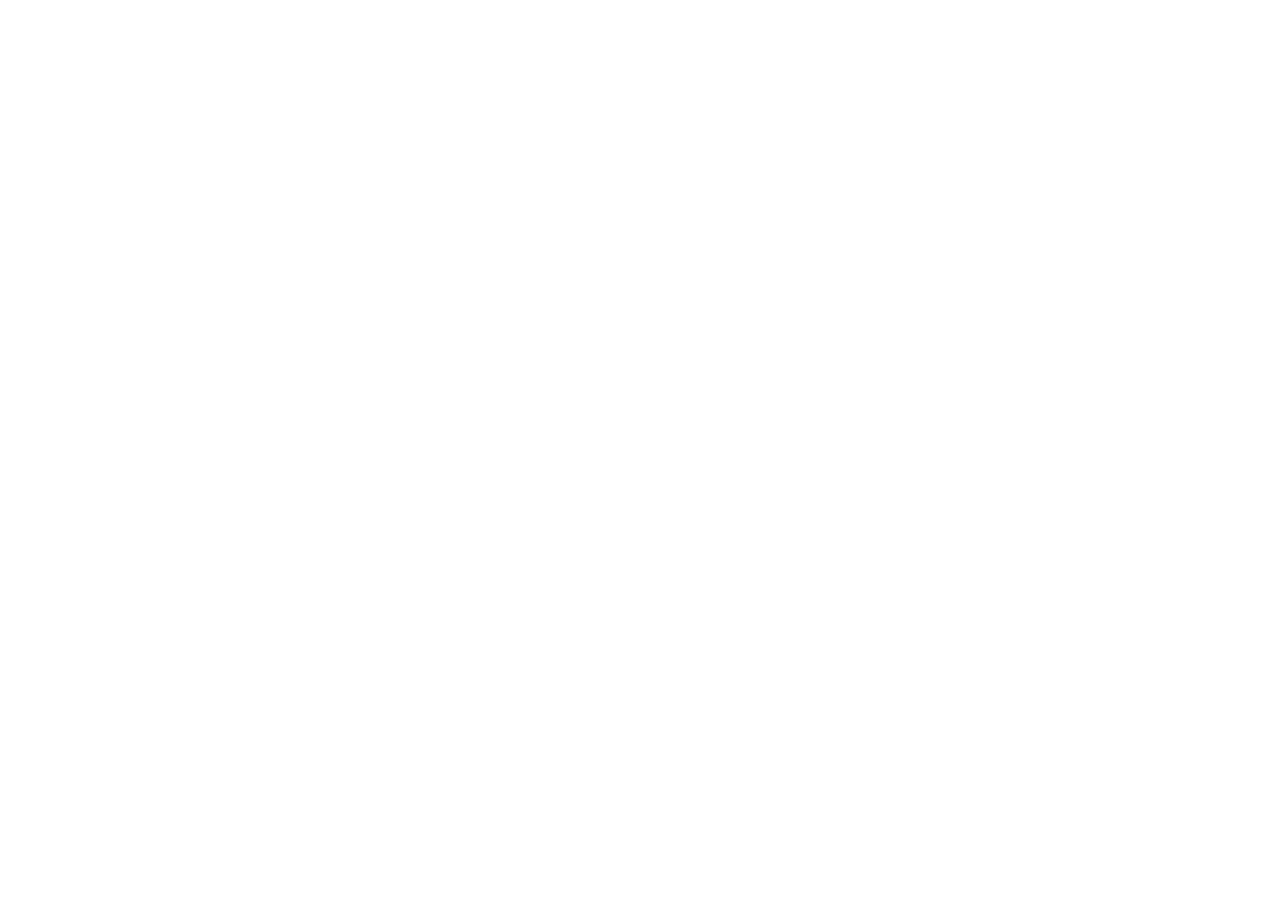
==== index.html @ 9846f3c9 "se agrego la etiqueta link para css" ====
<!DOCTYPE html>
<html>
    <head> 
        <meta charset = "iso-8559-1"/>       
        <meta name = "descripcion" content = " Pagina de actualizacion HTML5"/>
        <meta name = "keywords" content = "html5, css3, javascript, diseño web"/>

        <title>Curso actualizacion HTML5</title>
        <link rel = "stylesheet" href = "mihojadeestilos.css"/>
    </head>

    <body>

    </body>

</html>
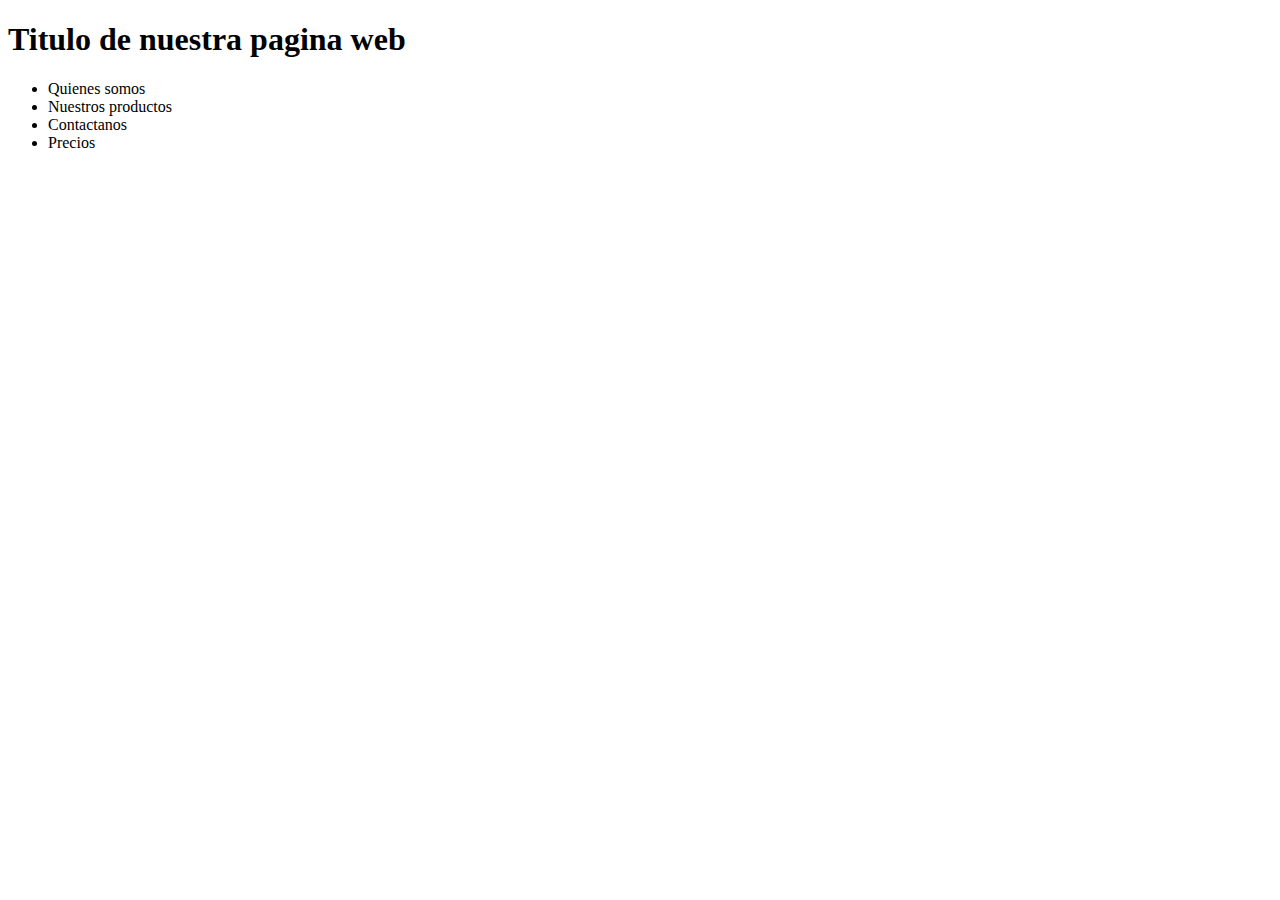
==== commit 5944a7a7: "se agrego la etiqueta header y nav" ====
--- a/index.html
+++ b/index.html
@@ -10,7 +10,20 @@
     </head>
 
     <body>
+        <header>
+            <h1>Titulo de nuestra pagina web</h1>
 
+        </header>
+
+        <nav>
+            <ul>
+                <li>Quienes somos</li>              
+                <li>Nuestros productos</li>
+                <li>Contactanos</li>
+                <li>Precios</li>
+            </ul>
+
+        </nav>
     </body>
 
 </html>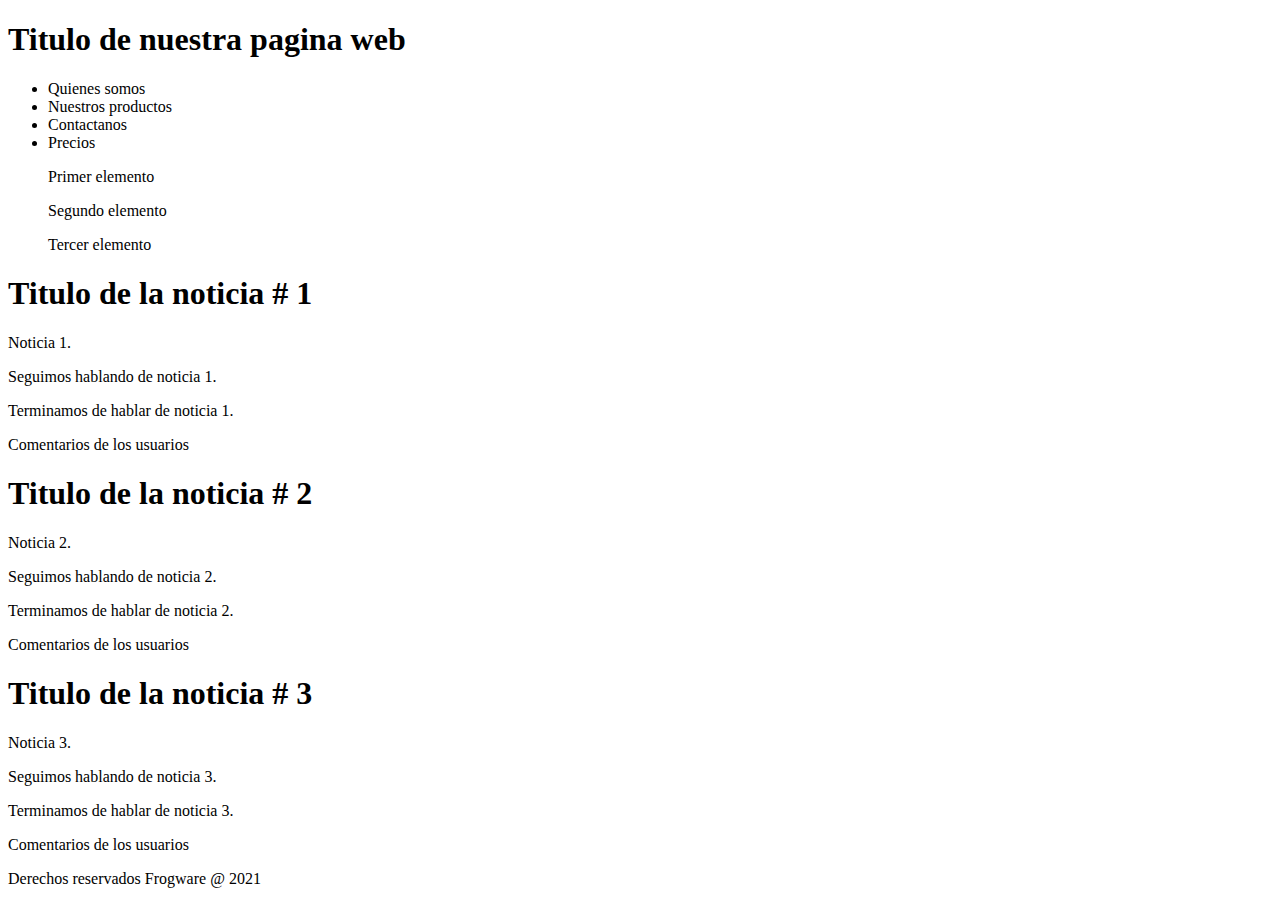
==== commit e4863780: "se agrego la etiqueta aside y section con footer" ====
--- a/index.html
+++ b/index.html
@@ -24,6 +24,57 @@
             </ul>
 
         </nav>
+
+        <aside>
+            <blockquote>Primer elemento</blockquote>
+            <blockquote>Segundo elemento</blockquote>
+            <blockquote>Tercer elemento</blockquote>
+
+        </aside>
+
+        <section>
+            <article>
+                <header>
+                    <h1>Titulo de la noticia # 1</h1>
+                </header>
+            <p>Noticia 1.</p>
+            <p>Seguimos hablando de noticia 1.</p>
+            <p>Terminamos de hablar de noticia 1.</p>
+            <footer>
+                <p>Comentarios de los usuarios</p>
+            </footer>
+            </article>
+
+            <article>
+                <header>
+                    <h1>Titulo de la noticia # 2</h1>
+                </header>
+            <p>Noticia 2.</p>
+            <p>Seguimos hablando de noticia 2.</p>
+            <p>Terminamos de hablar de noticia 2.</p>
+            <footer>
+                <p>Comentarios de los usuarios</p>
+            </footer>
+            </article>
+
+            <article>
+                <header>
+                    <h1>Titulo de la noticia # 3</h1>
+                </header>
+            <p>Noticia 3.</p>
+            <p>Seguimos hablando de noticia 3.</p>
+            <p>Terminamos de hablar de noticia 3.</p>
+            <footer>
+                <p>Comentarios de los usuarios</p>
+            </footer>
+            </article>
+
+        </section>
+
+        <footer>
+            Derechos reservados Frogware @ 2021
+
+        </footer>
     </body>
 
 </html>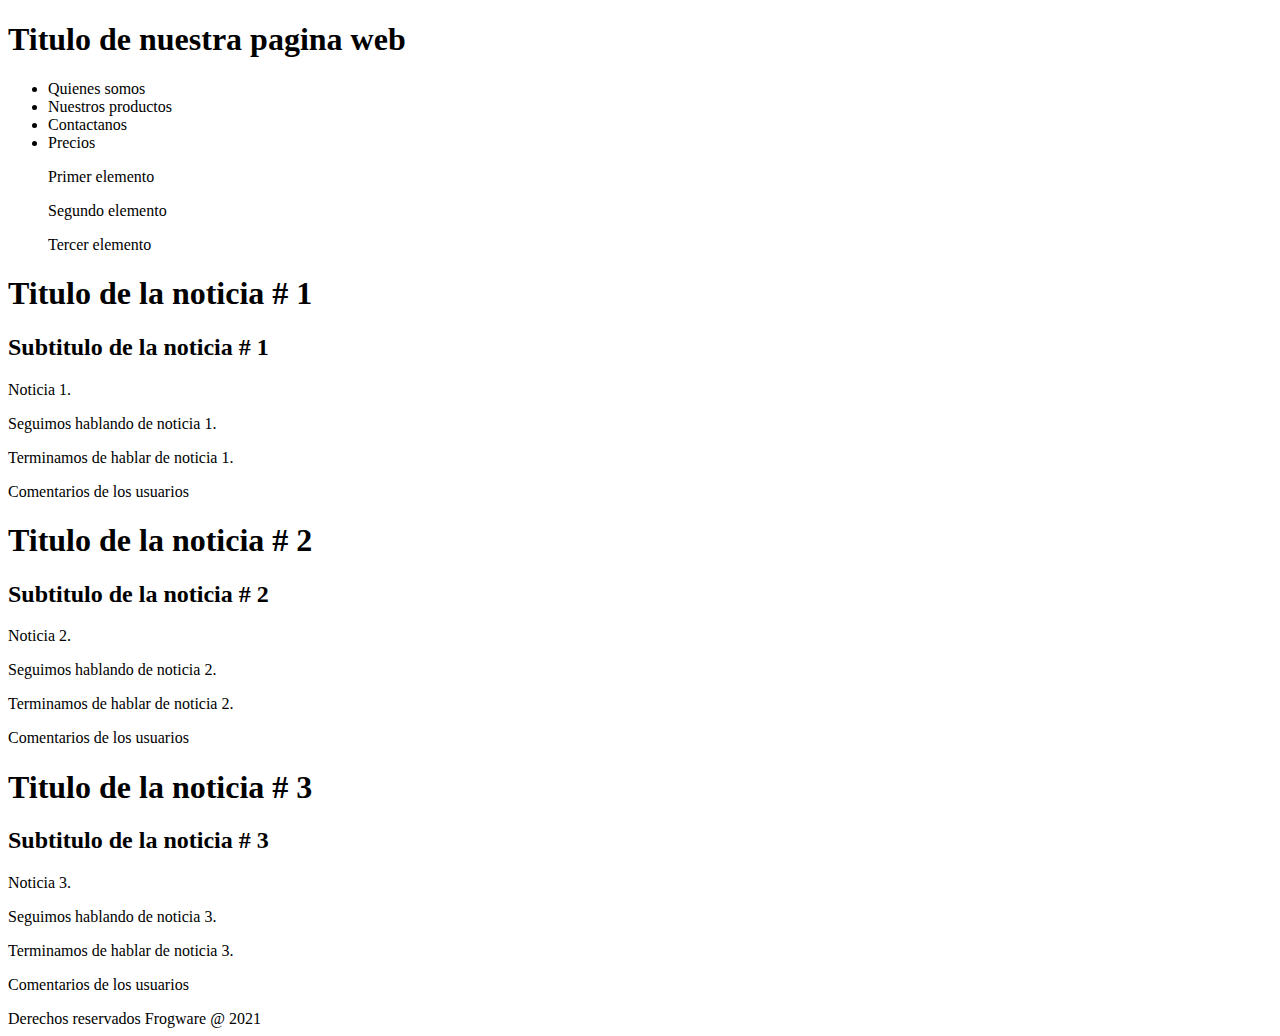
==== commit 4f45f7d8: "se agrego la etiqueta hgroup y algunas modificaciones" ====
--- a/index.html
+++ b/index.html
@@ -35,7 +35,12 @@
         <section>
             <article>
                 <header>
+
+                <hgroup>
                     <h1>Titulo de la noticia # 1</h1>
+                    <h2>Subtitulo de la noticia # 1</h2>
+                </hgroup>
+
                 </header>
             <p>Noticia 1.</p>
             <p>Seguimos hablando de noticia 1.</p>
@@ -47,7 +52,12 @@
 
             <article>
                 <header>
+                
+                <hgroup>
                     <h1>Titulo de la noticia # 2</h1>
+                    <h2>Subtitulo de la noticia # 2</h2>
+                </hgroup>
+                
                 </header>
             <p>Noticia 2.</p>
             <p>Seguimos hablando de noticia 2.</p>
@@ -58,9 +68,14 @@
             </article>
 
             <article>
+
                 <header>
-                    <h1>Titulo de la noticia # 3</h1>
+                    <hgroup>
+                        <h1>Titulo de la noticia # 3</h1>
+                        <h2>Subtitulo de la noticia # 3</h2>
+                    </hgroup>
                 </header>
+
             <p>Noticia 3.</p>
             <p>Seguimos hablando de noticia 3.</p>
             <p>Terminamos de hablar de noticia 3.</p>
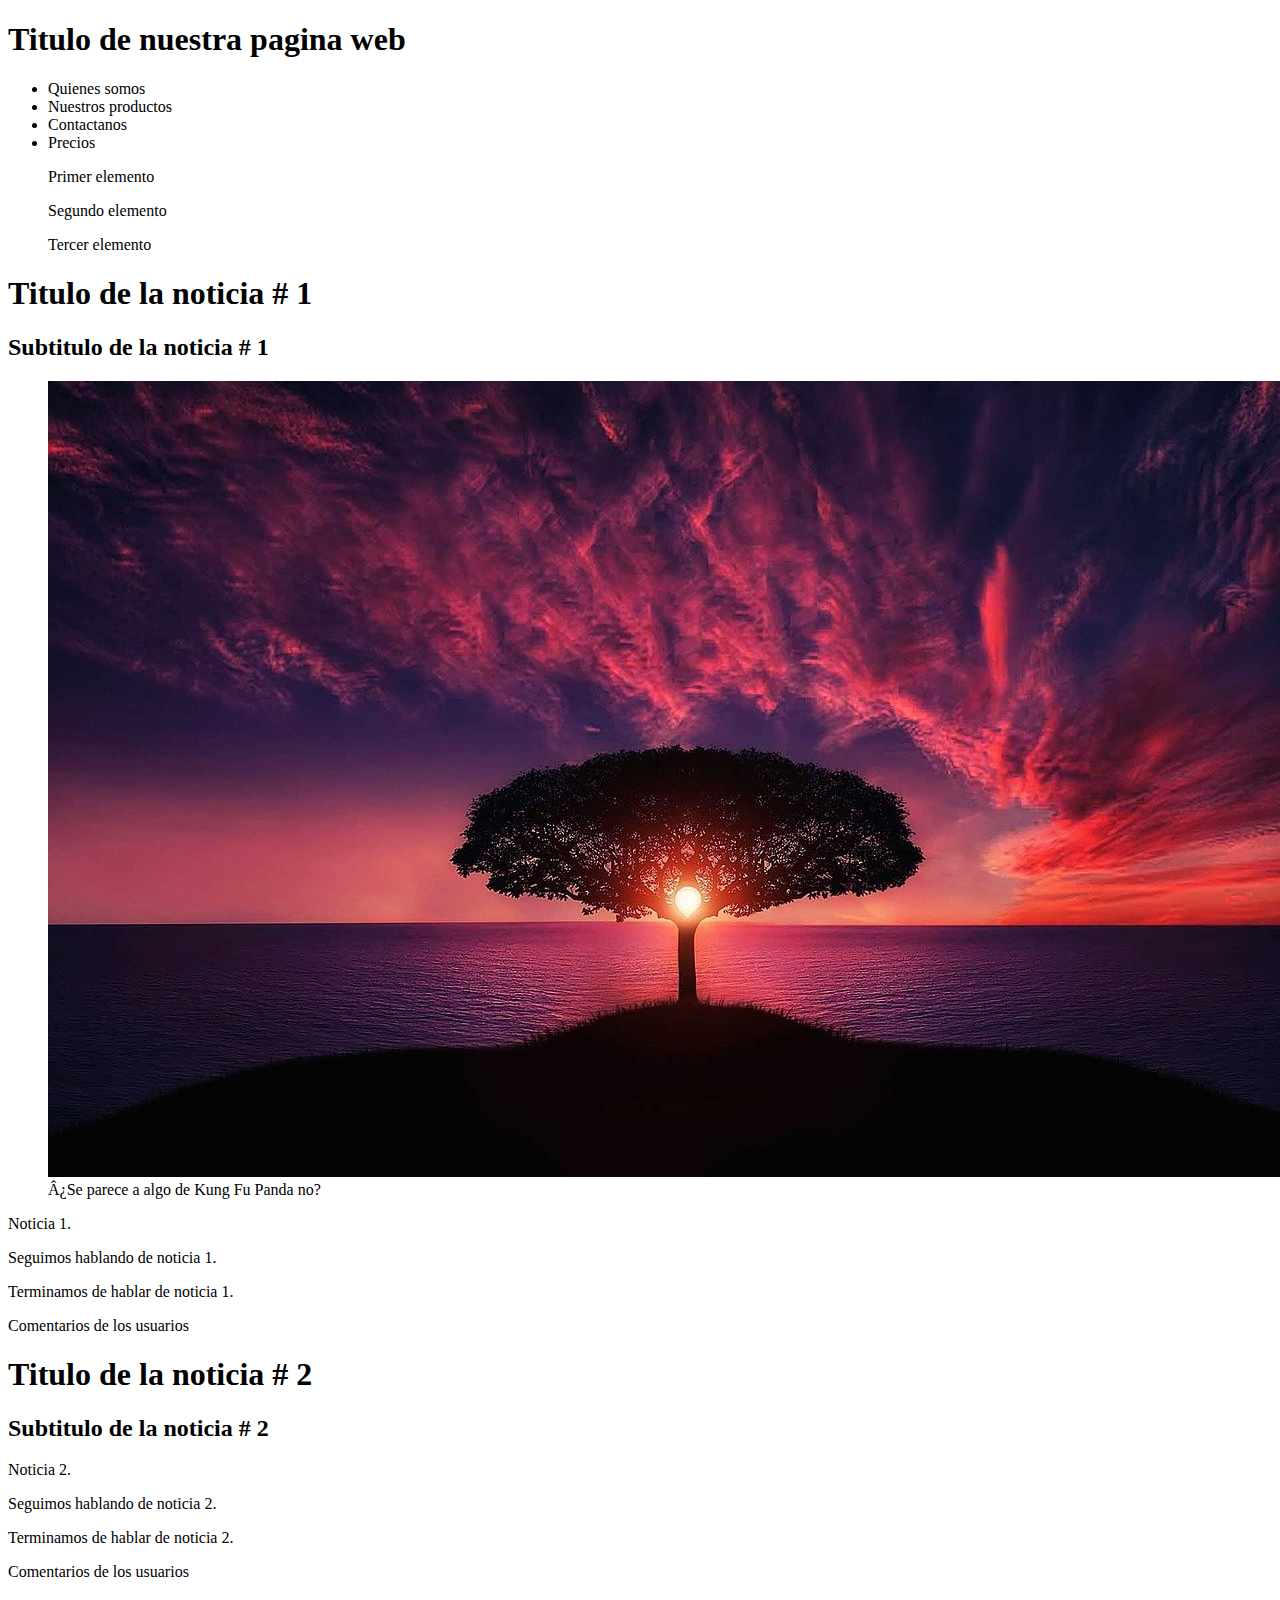
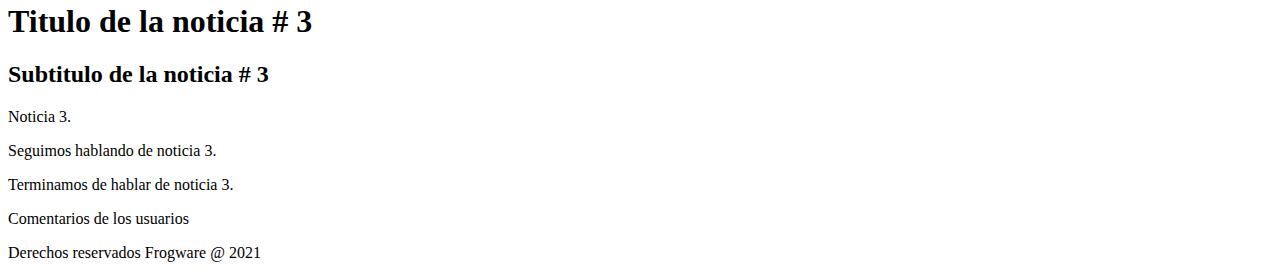
==== commit 0b1b63d9: "se agrego la etiqueta figure, carpeta con una imagen" ====
--- a/index.html
+++ b/index.html
@@ -42,6 +42,13 @@
                 </hgroup>
 
                 </header>
+            
+                <figure>
+                    <img src = "imagenes/arbolsol.jpg"/>
+                    <figcaption>¿Se parece a algo de Kung Fu Panda no?</figcaption>
+            
+                </figure>
+
             <p>Noticia 1.</p>
             <p>Seguimos hablando de noticia 1.</p>
             <p>Terminamos de hablar de noticia 1.</p>
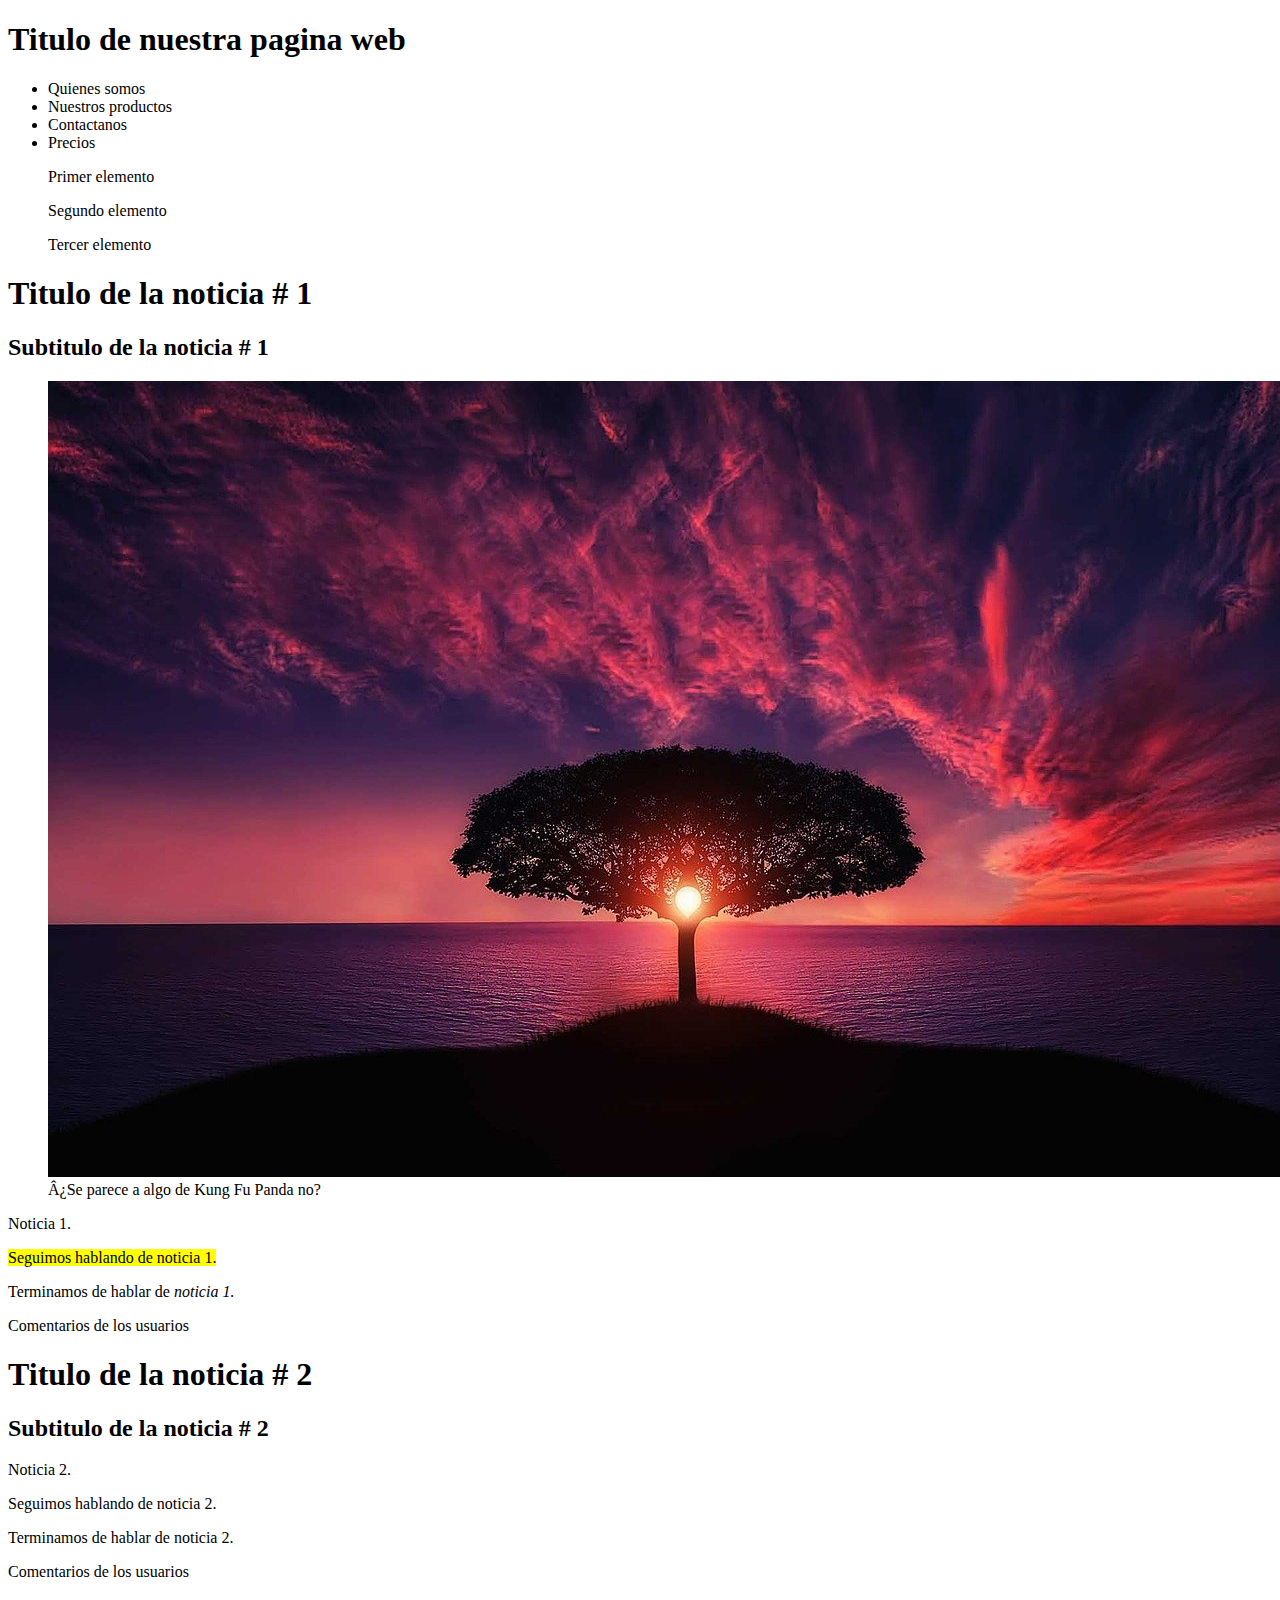
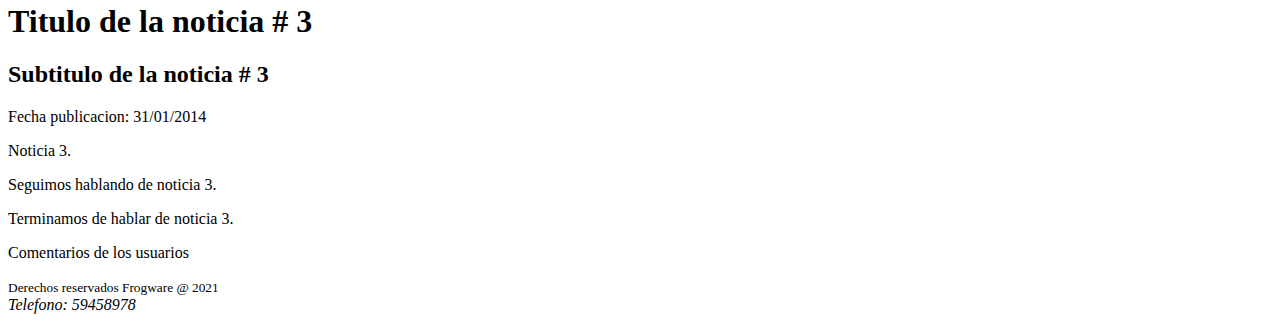
==== commit 558680c8: "se agrego la etiqueta datetime, address, small" ====
--- a/index.html
+++ b/index.html
@@ -50,8 +50,8 @@
                 </figure>
 
             <p>Noticia 1.</p>
-            <p>Seguimos hablando de noticia 1.</p>
-            <p>Terminamos de hablar de noticia 1.</p>
+            <p><mark>Seguimos hablando de noticia 1.</mark></p>
+            <p>Terminamos de hablar de <em>noticia 1.</em></p>
             <footer>
                 <p>Comentarios de los usuarios</p>
             </footer>
@@ -62,7 +62,7 @@
                 
                 <hgroup>
                     <h1>Titulo de la noticia # 2</h1>
-                    <h2>Subtitulo de la noticia # 2</h2>
+                    <h2>Subtitulo de la <strong>noticia # 2</strong></h2>
                 </hgroup>
                 
                 </header>
@@ -81,6 +81,7 @@
                         <h1>Titulo de la noticia # 3</h1>
                         <h2>Subtitulo de la noticia # 3</h2>
                     </hgroup>
+                    <time datetime = "2014/01/31" update>Fecha publicacion: 31/01/2014 </time>                    
                 </header>
 
             <p>Noticia 3.</p>
@@ -94,7 +95,8 @@
         </section>
 
         <footer>
-            Derechos reservados Frogware @ 2021
+            <small>Derechos reservados Frogware @ 2021</small>
+            <address>Telefono: 59458978</address>
 
         </footer>
     </body>
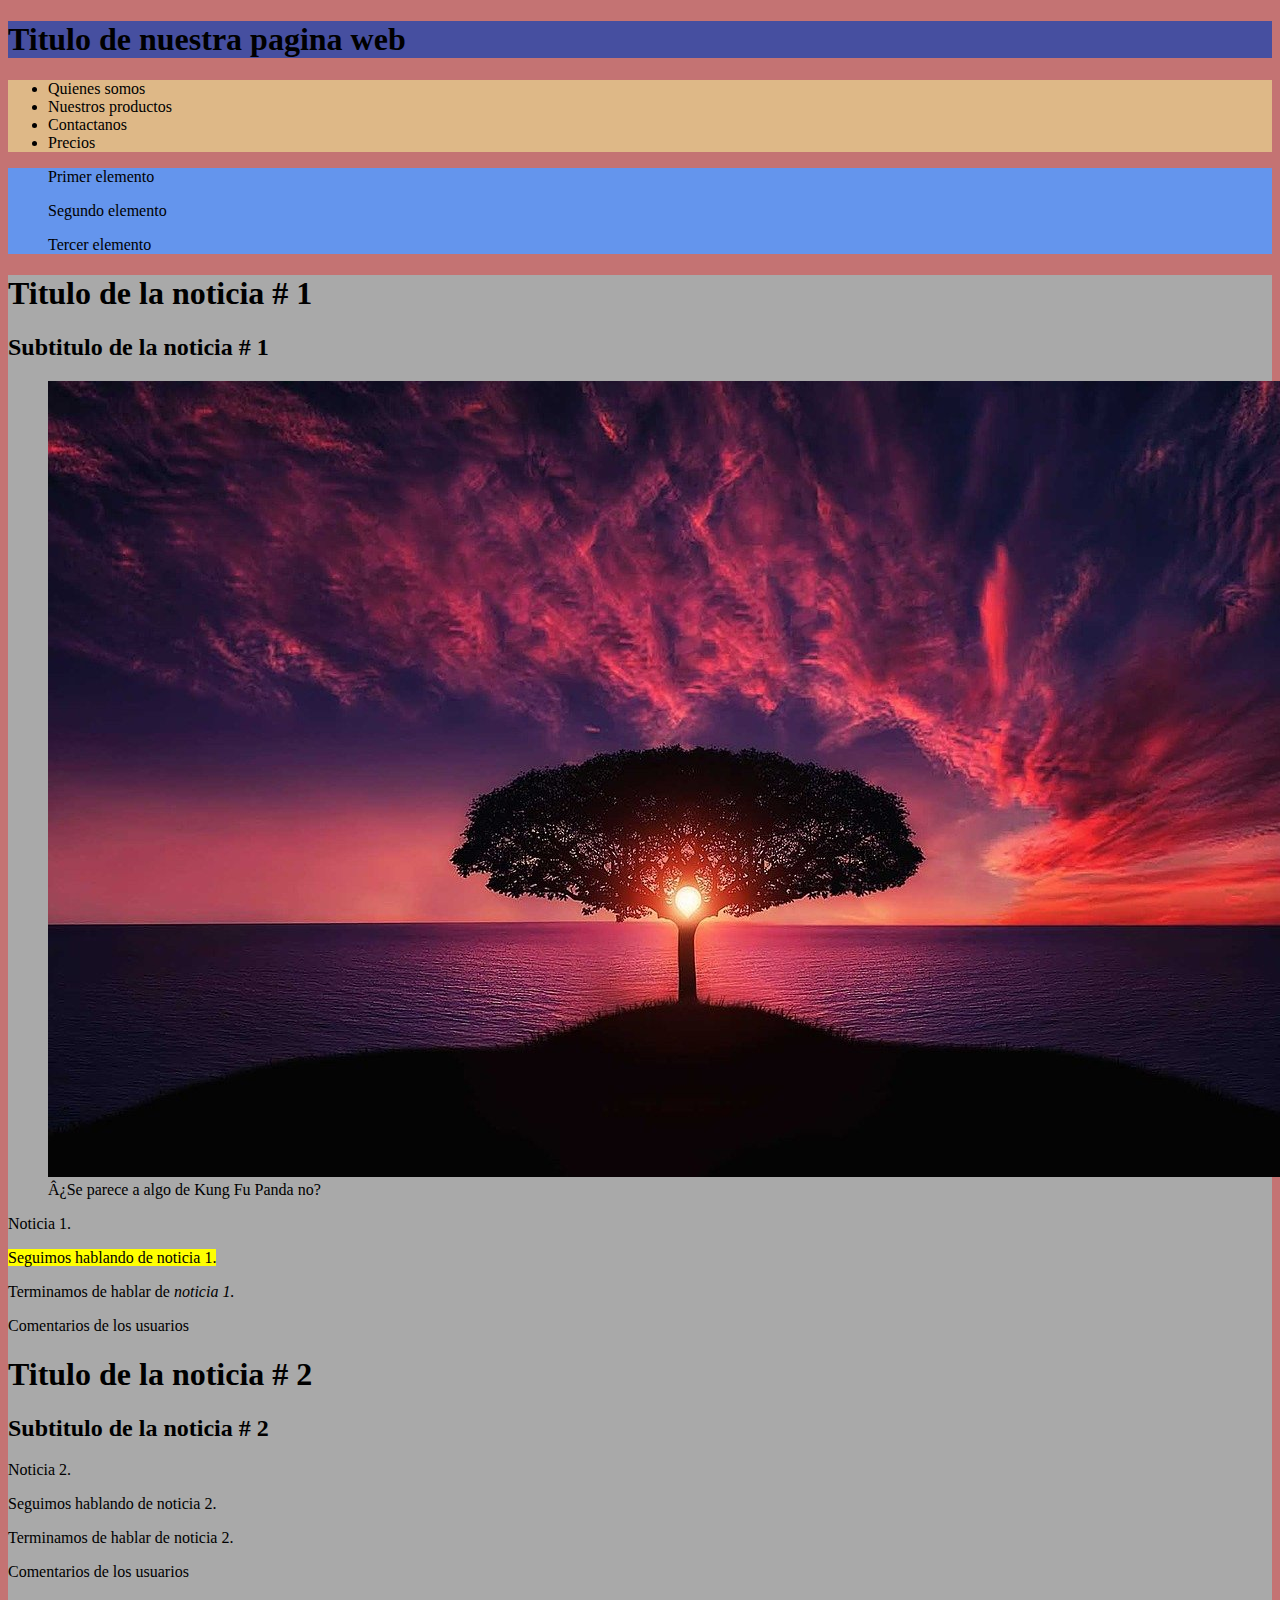
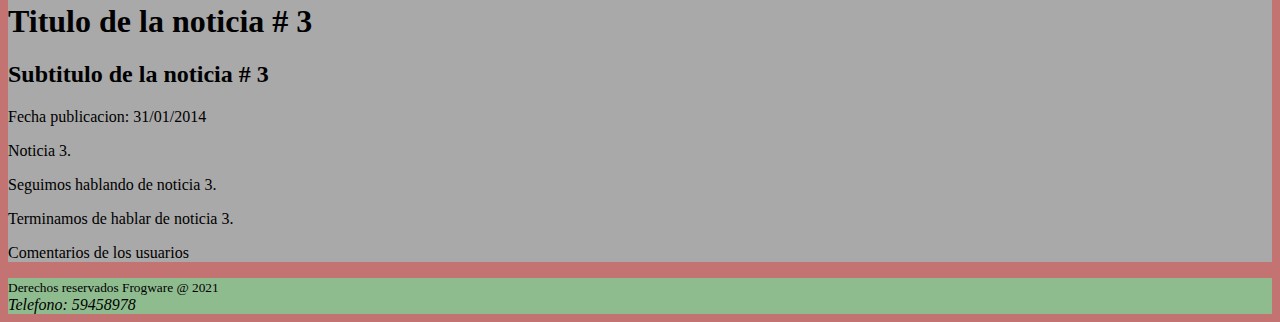
==== commit 69ac6498: "se agrego css con el modelo caja contenedor colores de fondo" ====
--- a/index.html
+++ b/index.html
@@ -10,12 +10,12 @@
     </head>
 
     <body>
-        <header>
+        <header id = "cabeceraweb">
             <h1>Titulo de nuestra pagina web</h1>
 
         </header>
 
-        <nav>
+        <nav id ="navegacionprincipal">
             <ul>
                 <li>Quienes somos</li>              
                 <li>Nuestros productos</li>
@@ -25,14 +25,14 @@
 
         </nav>
 
-        <aside>
+        <aside id = "barralateral">
             <blockquote>Primer elemento</blockquote>
             <blockquote>Segundo elemento</blockquote>
             <blockquote>Tercer elemento</blockquote>
 
         </aside>
 
-        <section>
+        <section id = "contenidoprincipal">
             <article>
                 <header>
 
@@ -94,7 +94,7 @@
 
         </section>
 
-        <footer>
+        <footer id = "pieprincipal">
             <small>Derechos reservados Frogware @ 2021</small>
             <address>Telefono: 59458978</address>
 
--- a/mihojadeestilos.css
+++ b/mihojadeestilos.css
@@ -0,0 +1,25 @@
+@charset "utf-8";
+
+body {
+    background-color: rgb(196, 115, 115);
+}
+
+#cabeceraweb {
+    background-color: rgb(70, 79, 160);
+}
+
+#navegacionprincipal {
+    background-color: burlywood;    
+}
+
+#barralateral {
+    background-color: cornflowerblue;
+}
+
+#contenidoprincipal{
+    background-color: darkgrey;
+}
+
+#pieprincipal {
+    background-color: darkseagreen;
+}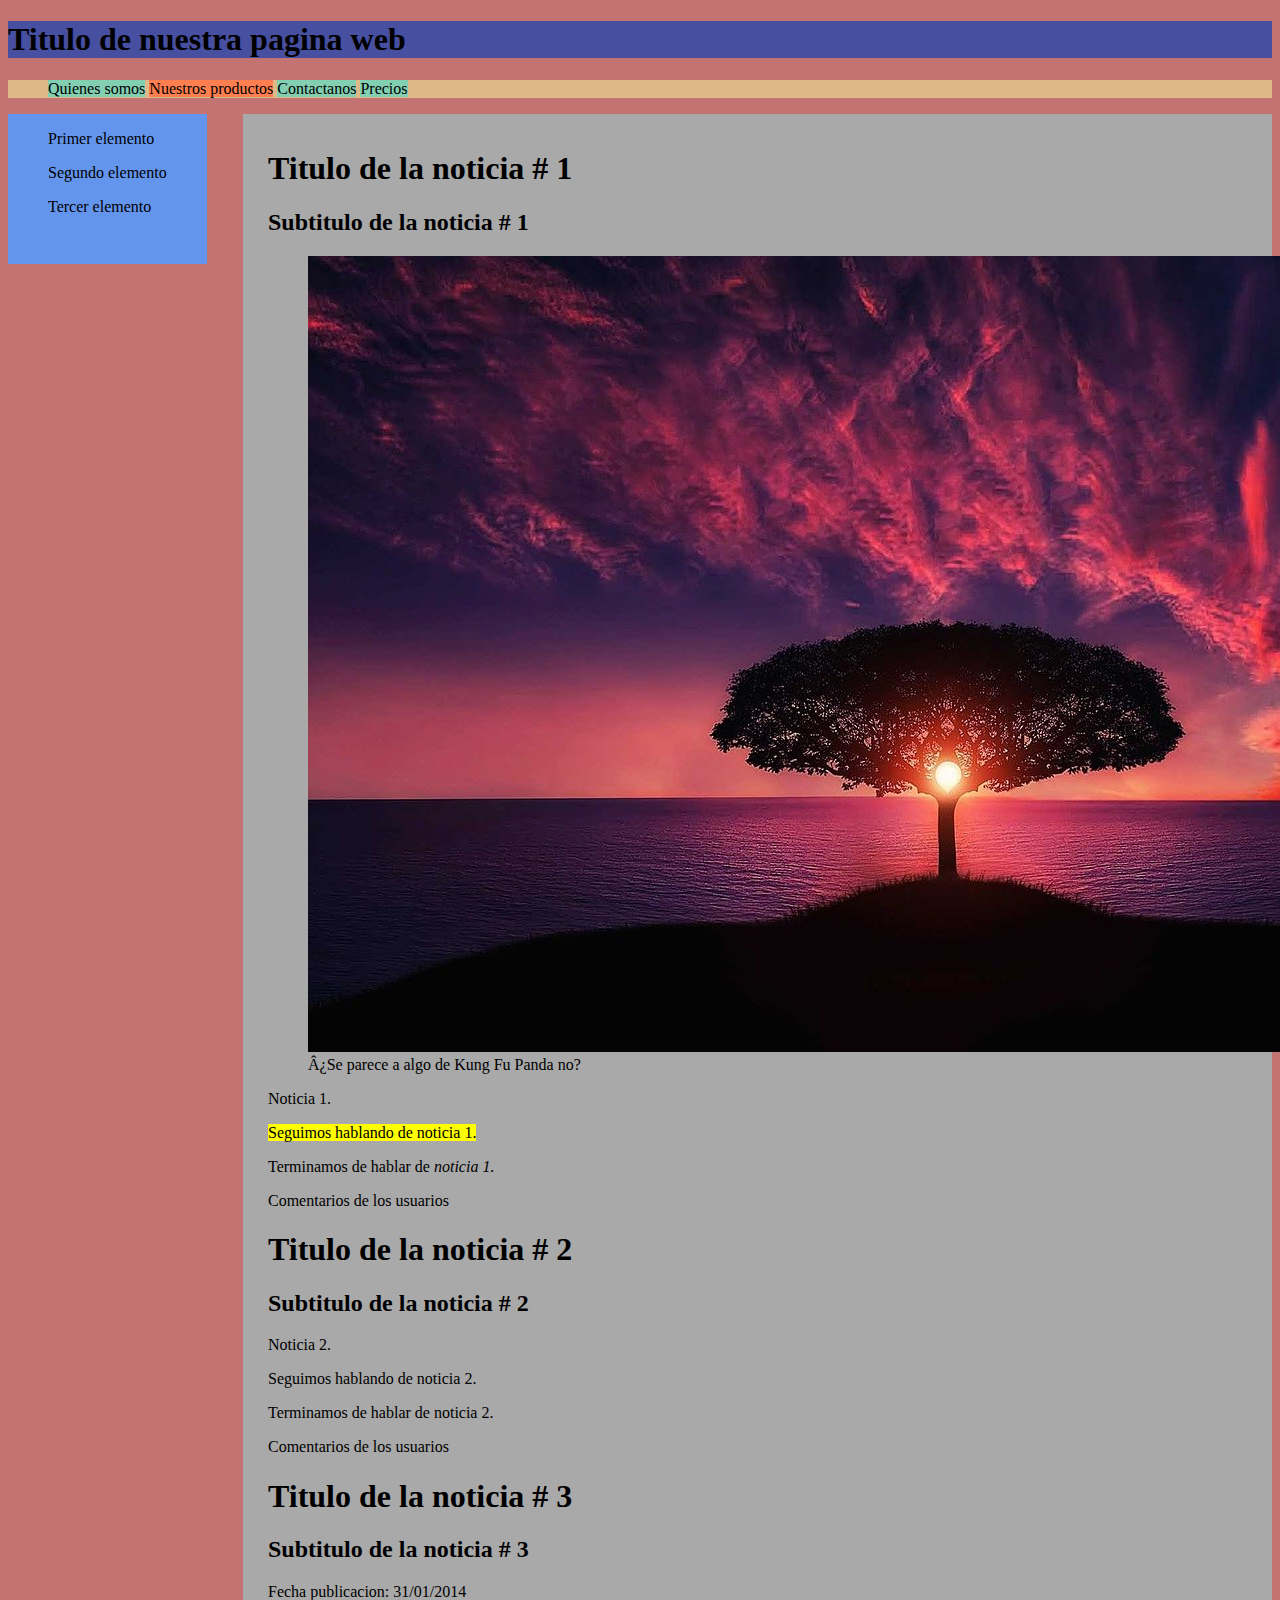
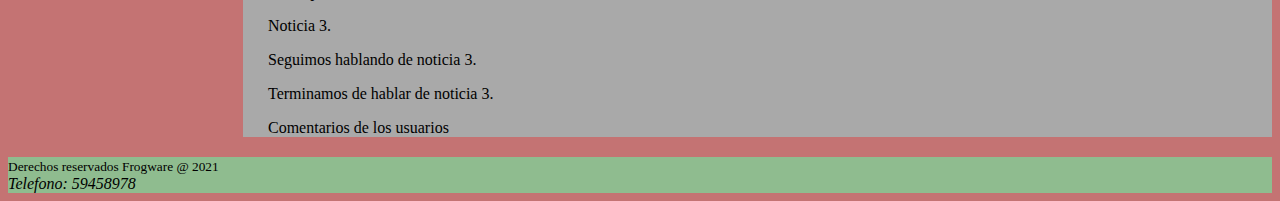
==== commit bf477762: "se agrego css con el modelo caja contenedor con propiedades y una segunda pagina con css especial" ====
--- a/index.html
+++ b/index.html
@@ -18,7 +18,7 @@
         <nav id ="navegacionprincipal">
             <ul>
                 <li>Quienes somos</li>              
-                <li>Nuestros productos</li>
+                <li style = "background-color: coral;">Nuestros productos</li>
                 <li>Contactanos</li>
                 <li>Precios</li>
             </ul>
--- a/mihojadeestilos.css
+++ b/mihojadeestilos.css
@@ -14,12 +14,24 @@
 
 #barralateral {
     background-color: cornflowerblue;
+    float:left;
+    height: 150px;
 }
 
 #contenidoprincipal{
     background-color: darkgrey;
+    margin-left: 235px;
+    padding-left: 25px;
+    padding-top: 15px;
 }
 
 #pieprincipal {
     background-color: darkseagreen;
+    clear:both;
+    margin-top: 20px;
+}
+
+li {
+    background-color: rgb(130, 207, 178);
+    display:inline;
 }